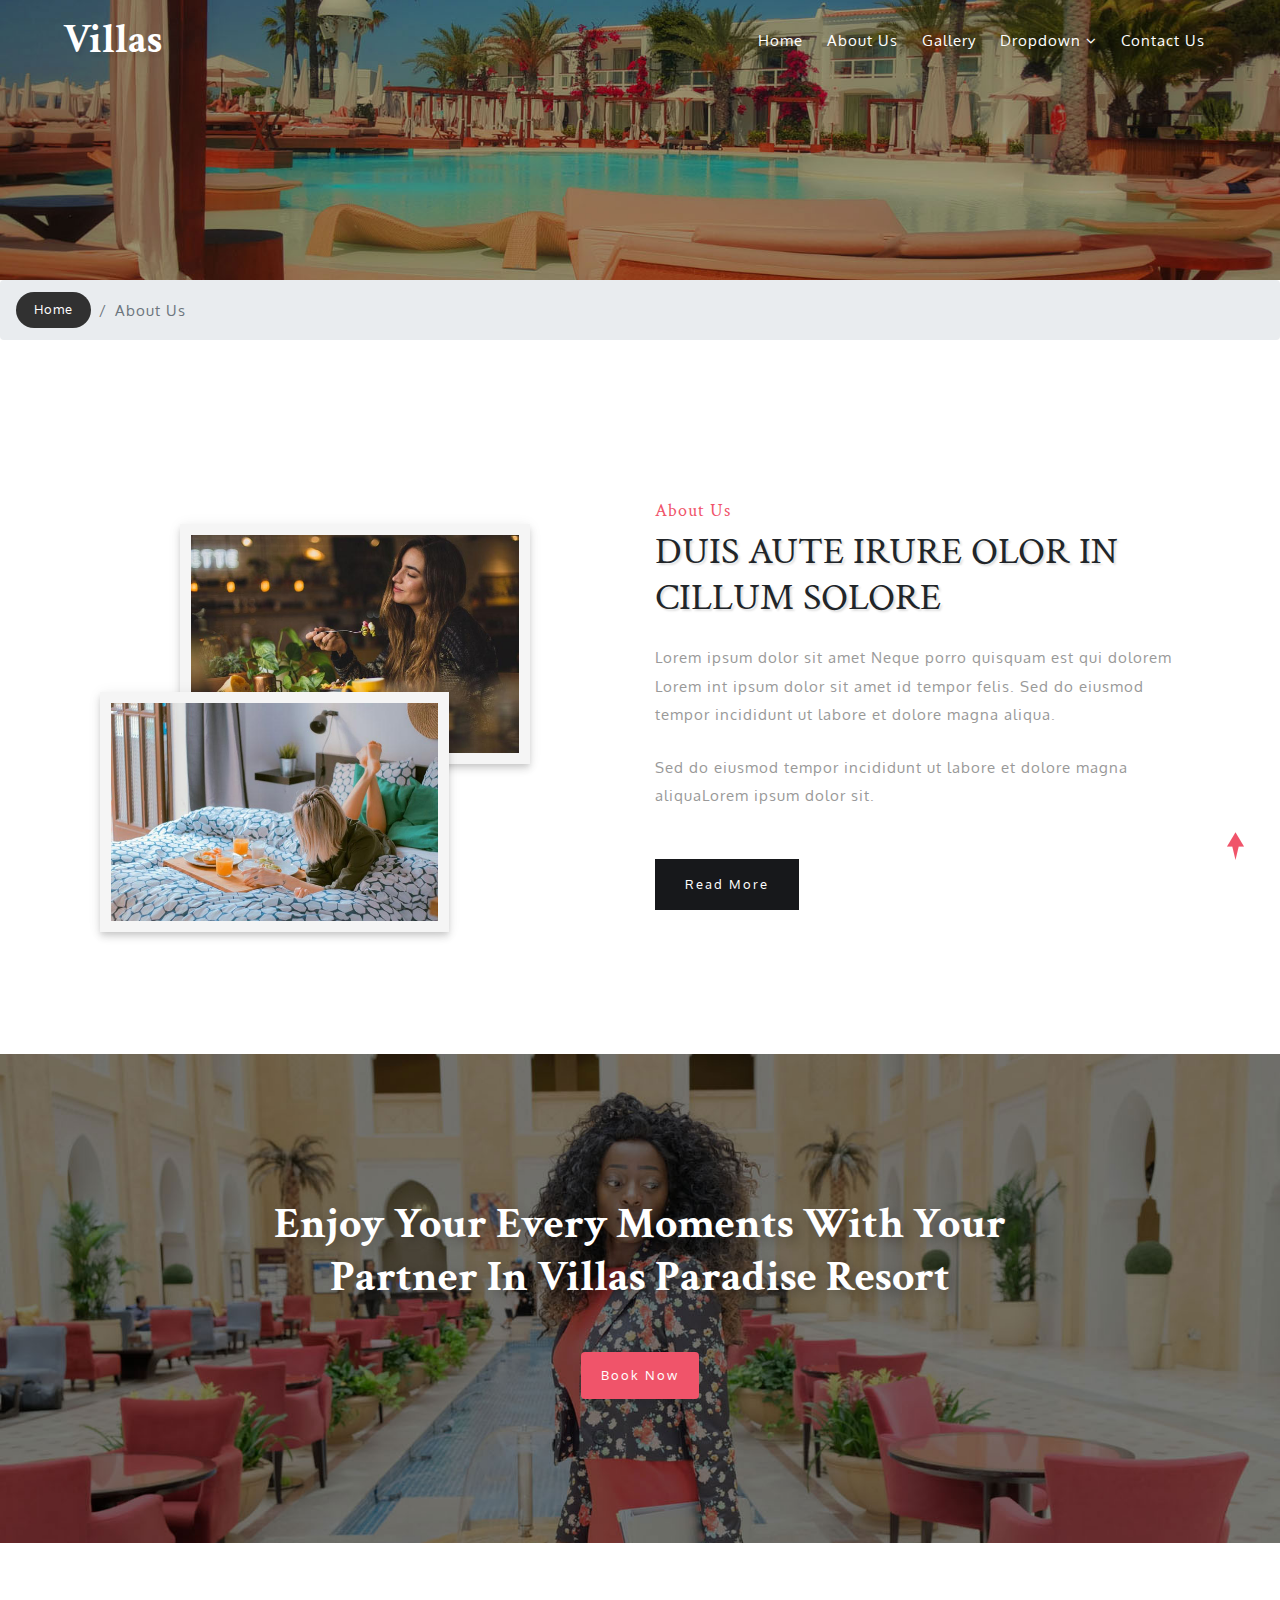
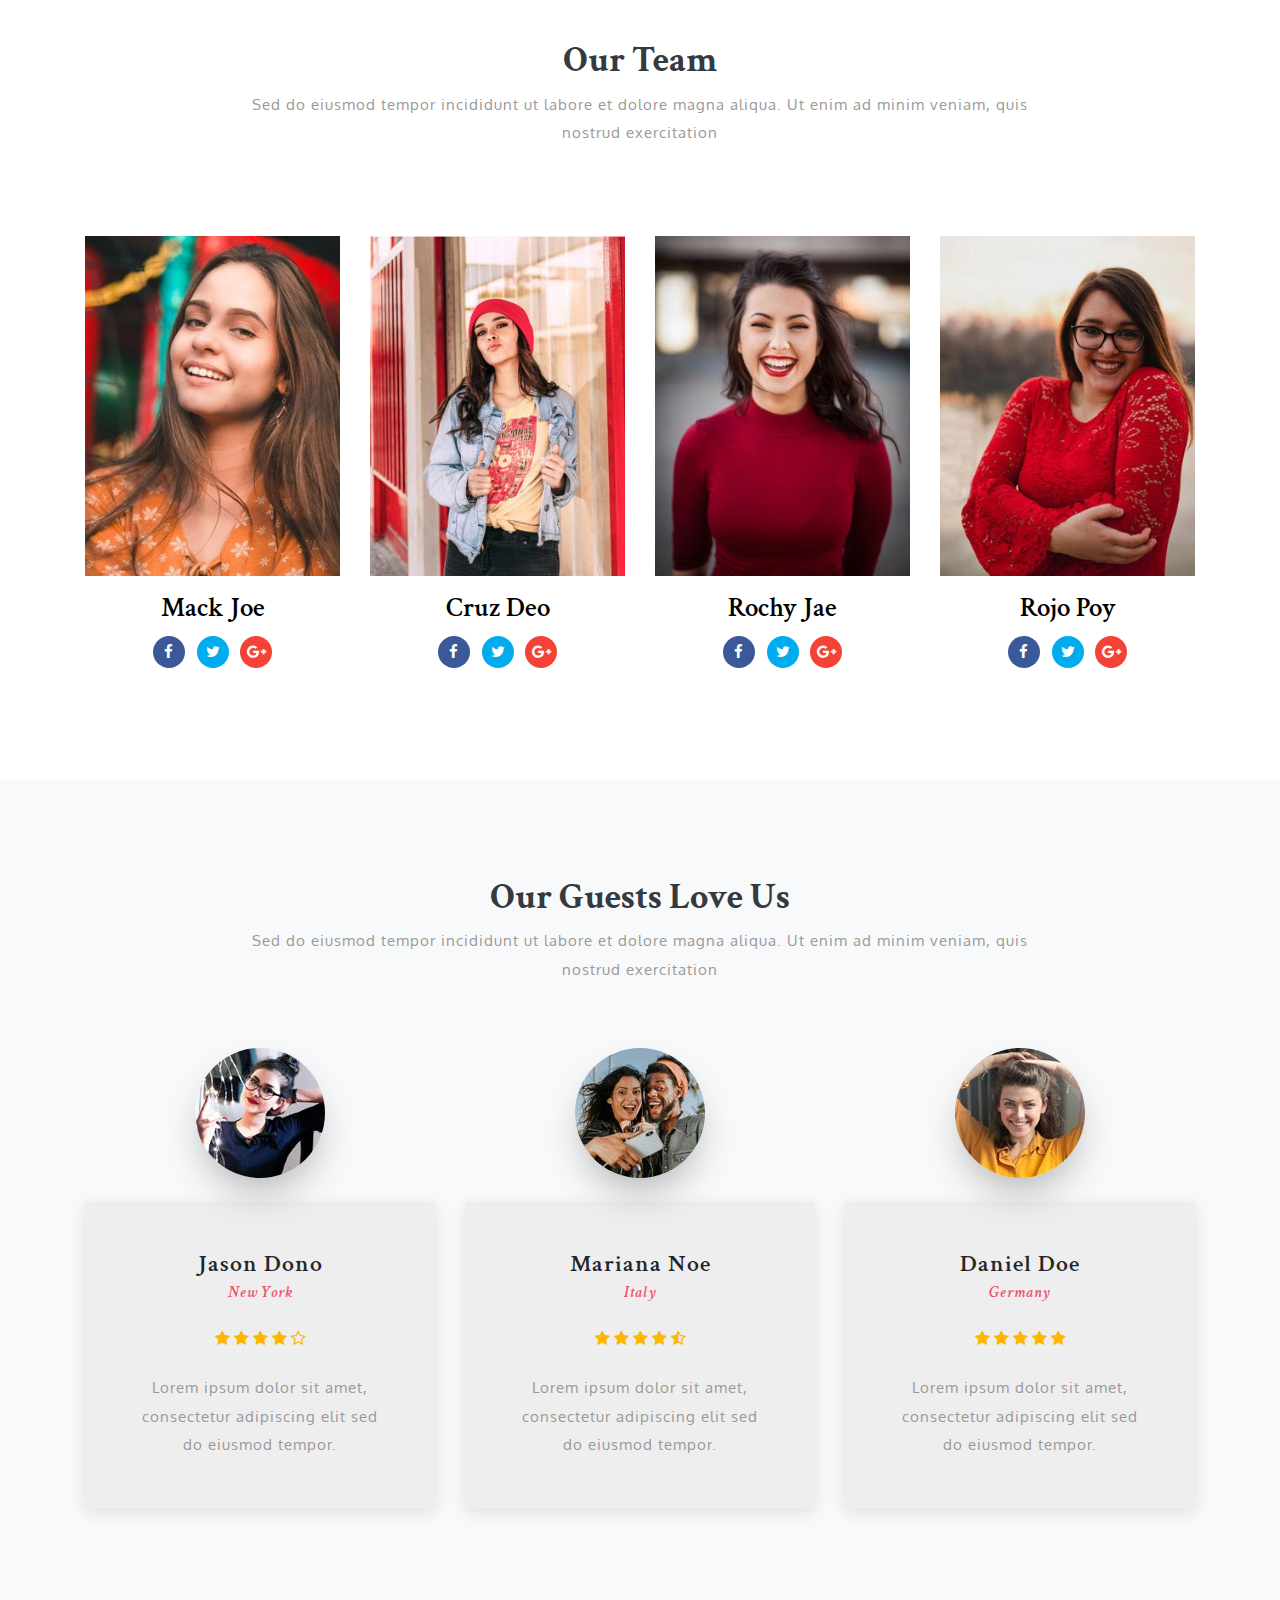
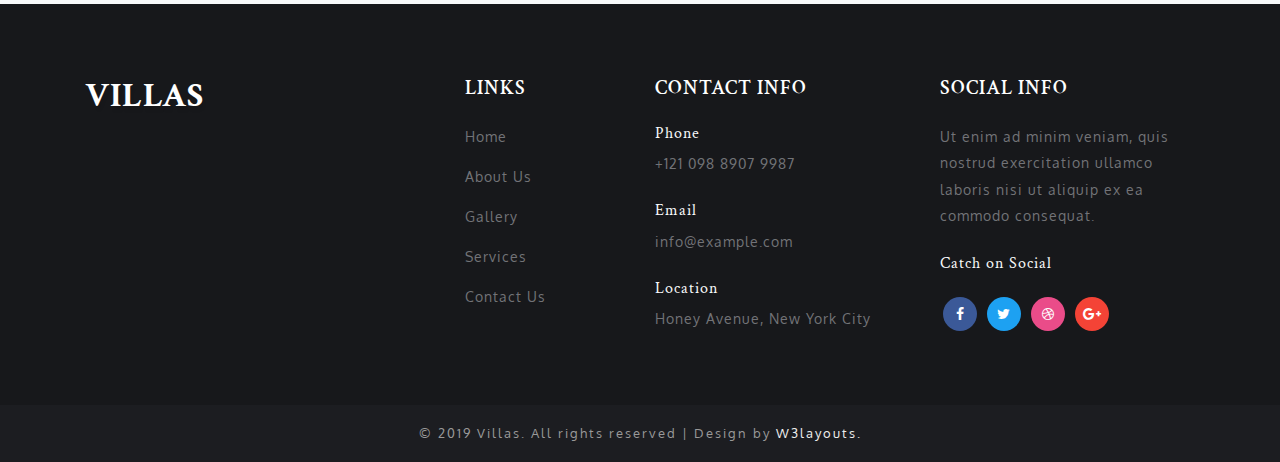
==== about.html @ 79b711db "finalproject" ====
<!DOCTYPE html>
<html lang="zxx">

<head>
	<title>Villas Hotel Category Flat Bootstrap Responsive Website Template | About Us :: W3layouts</title>
	<!-- Meta tag Keywords -->
	<meta name="viewport" content="width=device-width, initial-scale=1">
	<meta charset="UTF-8" />
	<meta name="keywords" content="Villas Responsive web template, Bootstrap Web Templates, Flat Web Templates, Android Compatible web template, Smartphone Compatible web template, free webdesigns for Nokia, Samsung, LG, SonyEricsson, Motorola web design" />
	<script>
		addEventListener("load", function () {
			setTimeout(hideURLbar, 0);
		}, false);

		function hideURLbar() {
			window.scrollTo(0, 1);
		}
	</script>
	<!-- //Meta tag Keywords -->

	<!-- Custom-Files -->
	<link rel="stylesheet" href="css/bootstrap.css">
	<!-- Bootstrap-Core-CSS -->
	<link rel="stylesheet" href="css/style.css" type="text/css" media="all" />
	<!-- Style-CSS -->
	<link href="css/font-awesome.min.css" rel="stylesheet">
	<!-- Font-Awesome-Icons-CSS -->
	<!-- //Custom-Files -->

	<!-- Web-Fonts -->
	<link href="//fonts.googleapis.com/css?family=Crimson+Text:400,400i,600,600i,700,700i" rel="stylesheet">
	<link href="//fonts.googleapis.com/css?family=Oxygen:300,400,700&amp;subset=latin-ext" rel="stylesheet">
	<!-- //Web-Fonts -->
</head>

<body>
	<!-- main banner -->
	<div class="main-top" id="home">
		<!-- header -->
		<header>
			<div class="container-fluid">
				<div class="header d-md-flex justify-content-between align-items-center py-3 px-xl-5 px-lg-3 px-2">
					<!-- logo -->
					<div id="logo">
						<h1><a href="index.html">Villas</a></h1>
					</div>
					<!-- //logo -->
					<!-- nav -->
					<div class="nav_w3ls">
						<nav>
							<label for="drop" class="toggle">Menu</label>
							<input type="checkbox" id="drop" />
							<ul class="menu">
								<li><a href="index.html" class="active">Home</a></li>
								<li><a href="about.html">About Us</a></li>
								<li><a href="gallery.html">Gallery</a></li>
								<li>
									<!-- First Tier Drop Down -->
									<label for="drop-2" class="toggle toogle-2">Dropdown <span class="fa fa-angle-down" aria-hidden="true"></span>
									</label>
									<a href="#">Dropdown <span class="fa fa-angle-down" aria-hidden="true"></span></a>
									<input type="checkbox" id="drop-2" />
									<ul>
										<li><a href="index.html" class="drop-text">Services</a></li>
										<li><a href="index.html" class="drop-text">Blog</a></li>
										<li><a href="single.html" class="drop-text">Blog Details</a></li>
										<li><a href="index.html" class="drop-text">What We do</a></li>
										<li><a href="index.html" class="drop-text">Pricing</a></li>
										<li><a href="#testi" class="drop-text">Testimonials</a></li>
										<li><a href="book.html" class="drop-text">Booking Form</a></li>
									</ul>
								</li>
								<li><a href="contact.html">Contact Us</a></li>
							</ul>
						</nav>
					</div>
					<!-- //nav -->
				</div>
			</div>
		</header>
		<!-- //header -->

		<!-- banner -->
		<div class="banner_w3lspvt-2">

		</div>
		<!-- //banner -->
	</div>
	<!-- //main banner -->

	<!-- page details -->
	<div class="breadcrumb-mobamu">
		<ol class="breadcrumb">
			<li class="breadcrumb-item">
				<a href="index.html">Home</a>
			</li>
			<li class="breadcrumb-item active" aria-current="page">About Us</li>
		</ol>
	</div>
	<!-- //page details -->

	<!-- about -->
	<section class="about py-5" id="about">
		<div class="container py-xl-5 py-lg-3">
			<div class="row py-md-5">
				<div class="col-lg-4 about-left-w3pvt offset-lg-1 mt-lg-4">
					<div class="main-img">
						<img src="images/blog1.jpg" alt="" class="img-fluid pos-aboimg">
						<img src="images/blog2.jpg" alt="" class="img-fluid pos-aboimg2">
					</div>
				</div>
				<div class="col-xl-6 col-lg-7 about-right offset-xl-1">
					<h4 class="sub-tittle-w3layouts let">About Us</h4>
					<h3 class="tittle-w3layouts text-uppercase pr-lg-5 mt-2">Duis aute irure olor in cillum solore</h3>
					<p class="mt-4 mb-4">Lorem ipsum dolor sit amet Neque porro quisquam est qui dolorem Lorem int ipsum dolor sit
						amet id tempor felis. Sed do eiusmod tempor incididunt ut labore et dolore magna aliqua.</p>
					<p>Sed do eiusmod tempor incididunt ut labore et dolore magna aliquaLorem ipsum dolor sit.</p>
					<a href="about.html" class="btn button-style-2 mt-sm-5 mt-4">Read More</a>
				</div>
			</div>
		</div>
	</section>
	<!-- //about -->

	<!-- middle -->
	<div class="middle py-5">
		<div class="container py-xl-5 py-lg-3">
			<div class="welcome-left text-center py-md-5 py-3">
				<h3>Enjoy Your Every Moments With Your Partner In Villas Paradise Resort</h3>
				<a href="book.html" class="btn button-style button-style mt-sm-5 mt-4">Book Now</a>
			</div>
		</div>
	</div>
	<!-- //middle -->

	<!-- team -->
	<div class="team text-center py-5" id="team">
		<div class="container py-xl-5 py-lg-3">
			<h3 class="tittle text-center text-bl font-weight-bold">Our Team</h3>
			<p class="sub-tittle text-center mt-2 mb-sm-5 mb-4 pb-xl-3">Sed do eiusmod tempor incididunt ut labore et dolore
				magna aliqua. Ut enim ad minim veniam, quis nostrud exercitation</p>
			<div class="row team-bottom pt-4">
				<div class="col-lg-3 col-sm-6 team-grid">
					<img src="images/t1.jpg" class="img-fluid" alt="">
					<div class="caption">
						<div class="team-text">
							<h4>Mack Joe</h4>
						</div>
						<ul>
							<li class="f1">
								<a href="#">
									<span class="fa fa-facebook"></span>
								</a>
							</li>
							<li class="f2">
								<a href="#">
									<span class="fa fa-twitter"></span>
								</a>
							</li>
							<li class="f3">
								<a href="#">
									<span class="fa fa-google-plus"></span>
								</a>
							</li>
						</ul>
					</div>
				</div>
				<div class="col-lg-3 col-sm-6 team-grid mt-sm-0 mt-5">
					<img src="images/t3.jpg" class="img-fluid" alt="">
					<div class="caption">
						<div class="team-text">
							<h4>Cruz Deo</h4>
						</div>
						<ul>
							<li class="f1">
								<a href="#">
									<span class="fa fa-facebook"></span>
								</a>
							</li>
							<li class="f2">
								<a href="#">
									<span class="fa fa-twitter"></span>
								</a>
							</li>
							<li class="f3">
								<a href="#">
									<span class="fa fa-google-plus"></span>
								</a>
							</li>
						</ul>
					</div>
				</div>
				<div class="col-lg-3 col-sm-6 team-grid mt-lg-0 mt-5">
					<img src="images/t2.jpg" class="img-fluid" alt="">
					<div class="caption">
						<div class="team-text">
							<h4>Rochy Jae</h4>
						</div>
						<ul>
							<li class="f1">
								<a href="#">
									<span class="fa fa-facebook"></span>
								</a>
							</li>
							<li class="f2">
								<a href="#">
									<span class="fa fa-twitter"></span>
								</a>
							</li>
							<li class="f3">
								<a href="#">
									<span class="fa fa-google-plus"></span>
								</a>
							</li>
						</ul>
					</div>
				</div>
				<div class="col-lg-3 col-sm-6 team-grid  mt-lg-0 mt-5">
					<img src="images/t4.jpg" class="img-fluid" alt="">
					<div class="caption">
						<div class="team-text">
							<h4>Rojo Poy</h4>
						</div>
						<ul>
							<li class="f1">
								<a href="#">
									<span class="fa fa-facebook"></span>
								</a>
							</li>
							<li class="f2">
								<a href="#">
									<span class="fa fa-twitter"></span>
								</a>
							</li>
							<li class="f3">
								<a href="#">
									<span class="fa fa-google-plus"></span>
								</a>
							</li>
						</ul>
					</div>
				</div>
			</div>
		</div>
	</div>
	<!-- //team -->

	<!-- testimonials -->
	<section class="team-main-sec bg-li py-5" id="testi">
		<div class="container py-xl-5 py-lg-3">
			<h3 class="tittle text-center text-bl font-weight-bold">Our Guests Love Us</h3>
			<p class="sub-tittle text-center mt-2 mb-sm-5 mb-4 pb-xl-3">Sed do eiusmod tempor incididunt ut labore et dolore
				magna aliqua. Ut enim ad minim veniam, quis nostrud exercitation</p>
			<div class="row text-center">
				<div class="col-lg-4 col-md-6 team-gd-info">
					<div class="team-gd">
						<div class="team-img mb-4">
							<img src="images/te1.jpg" class="img-fluid" alt="user-image">
						</div>
						<div class="team-info">
							<h3>Jason Dono <span class="sub-tittle-team">New York</span> </h3>
							<ul class="list-unstyled my-md-4 my-3">
								<li><span class="fa fa-star"></span></li>
								<li><span class="fa fa-star"></span></li>
								<li><span class="fa fa-star"></span></li>
								<li><span class="fa fa-star"></span></li>
								<li><span class="fa fa-star-o"></span></li>
							</ul>
							<p>Lorem ipsum dolor sit amet, consectetur adipiscing elit sed do eiusmod tempor.</p>
						</div>
					</div>
				</div>
				<div class="col-lg-4 col-md-6 team-gd-info mt-md-0 mt-5">
					<div class="team-gd">
						<div class="team-img mb-4">
							<img src="images/te2.jpg" class="img-fluid" alt="user-image">
						</div>
						<div class="team-info">
							<h3>Mariana Noe <span class="sub-tittle-team">Italy</span></h3>
							<ul class="list-unstyled my-md-4 my-3">
								<li><span class="fa fa-star"></span></li>
								<li><span class="fa fa-star"></span></li>
								<li><span class="fa fa-star"></span></li>
								<li><span class="fa fa-star"></span></li>
								<li><span class="fa fa-star-half-o"></span></li>
							</ul>
							<p>Lorem ipsum dolor sit amet, consectetur adipiscing elit sed do eiusmod tempor.</p>
						</div>
					</div>
				</div>
				<div class="col-lg-4 col-md-6 mx-lg-0 mx-md-auto team-gd-info mt-lg-0 mt-5">
					<div class="team-gd">
						<div class="team-img mb-4">
							<img src="images/te3.jpg" class="img-fluid" alt="user-image">
						</div>
						<div class="team-info">
							<h3>Daniel Doe <span class="sub-tittle-team">Germany</span></h3>
							<ul class="list-unstyled my-md-4 my-3">
								<li><span class="fa fa-star"></span></li>
								<li><span class="fa fa-star"></span></li>
								<li><span class="fa fa-star"></span></li>
								<li><span class="fa fa-star"></span></li>
								<li><span class="fa fa-star"></span></li>
							</ul>
							<p>Lorem ipsum dolor sit amet, consectetur adipiscing elit sed do eiusmod tempor.</p>
						</div>
					</div>
				</div>
			</div>
		</div>
	</section>
	<!-- //testimonials -->

	<!-- footer -->
	<footer class="py-5">
		<div class="container pt-xl-4">
			<div class="row footer-top">
				<div class="col-lg-4 col-md-6 footer-grid_section_1its">
					<h2 class="logo-2 mb-lg-4 mb-3">
						<a href="index.html" class="text-uppercase text-wh">Villas</a>
					</h2>
					<!-- Map -->
					<div class="map-fo">
						<iframe src="https://www.google.com/maps/embed?pb=!1m18!1m12!1m3!1d3048.5130900428026!2d44.506621715459396!3d40.17539347939393!2m3!1f0!2f0!3f0!3m2!1i1024!2i768!4f13.1!3m3!1m2!1s0x406abcf86e940951%3A0x87a1923d7df42367!2sBest+Western+Congress+Hotel!5e0!3m2!1sen!2sin!4v1509605601510"></iframe>
					</div>
					<!-- //Map -->
				</div>
				<div class="col-lg-2 col-md-6 footer-grid_section_1its mt-md-0 mt-4">
					<h3 class="footer-title text-uppercase text-wh mb-lg-4 mb-3">Links</h3>
					<ul class="list-unstyled">
						<li class="mb-3">
							<a href="index.html">Home</a>
						</li>
						<li class="mb-3">
							<a href="about.html">About Us</a>
						</li>
						<li class="mb-3">
							<a href="gallery.html">Gallery</a>
						</li>
						<li class="mb-3">
							<a href="index.html">Services</a>
						</li>
						<li class="mb-3">
							<a href="contact.html">Contact Us</a>
						</li>
					</ul>
				</div>
				<div class="col-lg-3 col-md-6 footer-grid_section_1its mt-lg-0 mt-4">
					<h3 class="footer-title text-uppercase text-wh mb-lg-4 mb-3">Contact Info</h3>
					<div class="contact-info">
						<div class="footer-style-w3ls mb-4">
							<h4 class="text-li mb-2">Phone</h4>
							<p>+121 098 8907 9987</p>
						</div>
						<div class="footer-style-w3ls mb-4">
							<h4 class="text-li mb-2">Email </h4>
							<p><a href="mailto:info@example.com">info@example.com</a></p>
						</div>
						<div class="footer-style-w3ls mb-4">
							<h4 class="text-li mb-2">Location</h4>
							<p>Honey Avenue, New York City</p>
						</div>
					</div>
				</div>
				<div class="col-lg-3 col-md-6 footer-grid_section_1its mt-lg-0 mt-4">
					<!-- social icons -->
					<div class="mobamuinfo_social_icons">
						<h3 class="footer-title text-uppercase text-wh mb-lg-4 mb-3">Social Info</h3>
						<p>Ut enim ad minim veniam, quis nostrud exercitation ullamco laboris nisi ut aliquip ex ea commodo consequat.</p>
						<h4 class="sub-con-fo text-li my-4">Catch on Social</h4>
						<ul class="mobamuits_social_list list-unstyled">
							<li class="w3_mobamu_facebook">
								<a href="#">
									<span class="fa fa-facebook-f"></span>
								</a>
							</li>
							<li class="w3_mobamu_twitter">
								<a href="#">
									<span class="fa fa-twitter"></span>
								</a>
							</li>
							<li class="w3_mobamu_dribble">
								<a href="#">
									<span class="fa fa-dribbble"></span>
								</a>
							</li>
							<li class="w3_mobamu_google">
								<a href="#">
									<span class="fa fa-google-plus"></span>
								</a>
							</li>
						</ul>
					</div>
					<!-- social icons -->
				</div>
			</div>
		</div>
	</footer>
	<!-- //footer -->
	<!-- copyright -->
	<div class="cpy-right text-center py-3">
		<p>© 2019 Villas. All rights reserved | Design by
			<a href="http://w3layouts.com"> W3layouts.</a>
		</p>
	</div>
	<!-- //copyright -->

	<!-- move top icon -->
	<a href="#home" class="move-top text-center"></a>
	<!-- //move top icon -->

</body>

</html>
---- css/style.css ----
body {
    padding: 0;
    margin: 0;
    background: #FFF;
    font-family: 'Oxygen', sans-serif;
}

body button,
.btn,
body a {
    transition: 0.5s all;
    -webkit-transition: 0.5s all;
    -moz-transition: 0.5s all;
    -o-transition: 0.5s all;
    -ms-transition: 0.5s all;
}

.btn:hover,
body button:hover {
    opacity: .8;
    transition: 0.5s all;
    -webkit-transition: 0.5s all;
    -moz-transition: 0.5s all;
    -o-transition: 0.5s all;
    -ms-transition: 0.5s all;
}

body a:hover {
    text-decoration: none;
    transition: 0.5s all;
    -webkit-transition: 0.5s all;
    -moz-transition: 0.5s all;
    -o-transition: 0.5s all;
    -ms-transition: 0.5s all;
}

html {
    scroll-behavior: smooth;
}

h1,
h2,
h3,
h4,
h5,
h6 {
    margin: 0;
    padding: 0;
    font-family: 'Crimson Text', serif;
}

p {
    margin: 0;
    padding: 0;
    font-size: 15px;
    letter-spacing: 1px;
    line-height: 1.9;
    color: #999;
    font-family: 'Oxygen', sans-serif;
}

ul,
ol {
    margin: 0;
    padding: 0;
}

/* //Reset Code */

/* colors code */
.text-bl {
    color: #343a40;
}

.text-wh {
    color: #fff;
}

.text-li {
    color: #f8f9fa;
}

.bg-li {
    background: #f8f9fa;
}

.bg-wh {
    background: #fff;
}

.let {
    letter-spacing: 1px;
}

.tme-clr {
    color: #6c3cff;
}

/* //colors code */

/* bottom-to-top */
a.move-top {
    width: 34px;
    height: 34px;
    background: url(../images/move-top.png) no-repeat;
    display: inline-block;
    position: fixed;
    bottom: 4%;
    right: 2%;
    z-index: 0;
}

/* //bottom-to-top */

/* header */
.main-top {
    position: relative;
}

header {
    position: absolute;
    width: 100%;
    z-index: 9;
}

/* navigation */
/* CSS Document */
.toggle-2,
.toggle,
[id^=drop] {
    display: none;
}

/* Giving a background-color to the nav container. */
nav {
    margin: 0;
    padding: 0;
}

#logo a {
    float: left;
    display: initial;
    font-weight: 700;
    font-size: 40px;
    color: #fff;
    text-shadow: 2px 5px 3px rgba(0, 0, 0, 0.06);
    padding: 0;
}


/* Since we'll have the "ul li" "float:left"
 * we need to add a clear after the container. */

nav:after {
    content: "";
    display: table;
    clear: both;
}

/* Removing padding, margin and "list-style" from the "ul",
 * and adding "position:reltive" */
nav ul {
    float: right;
    padding: 0;
    margin: 0;
    list-style: none;
    position: relative;
}

/* Positioning the navigation items inline */
nav ul li {
    margin: 0px;
    display: inline-block;
    float: left;
}

/* Styling the links */
nav a {
    color: #fff;
    font-size: 15px;
    -webkit-border-radius: 4px;
    -o-border-radius: 4px;
    -ms-border-radius: 4px;
    -moz-border-radius: 4px;
    border-radius: 4px;
    letter-spacing: 1px;
    display: inline-block;
    margin: 0 12px;
    transition: 0.5s all;
    -webkit-transition: 0.5s all;
    -moz-transition: 0.5s all;
    -o-transition: 0.5s all;
    -ms-transition: 0.5s all;
}

nav a:hover {
    color: #fff;
    opacity: .8;
}

nav ul li ul li a:hover {
    color: #000;
    background: #f8f9fa;
    transition: 0.5s all;
    -webkit-transition: 0.5s all;
    -moz-transition: 0.5s all;
    -o-transition: 0.5s all;
    -ms-transition: 0.5s all;
}

/* Background color change on Hover */

/* .menu li a.active,
.menu li a:hover {
    color: #333;
    background: #fff;
    transition: 0.5s all;
    -webkit-transition: 0.5s all;
    -moz-transition: 0.5s all;
    -o-transition: 0.5s all;
    -ms-transition: 0.5s all;
} */

/* Hide Dropdowns by Default
 * and giving it a position of absolute */
nav ul ul {
    display: none;
    position: absolute;
    top: 25px;
    background: #333;
    padding: 10px;
    -webkit-border-radius: 4px;
    -o-border-radius: 4px;
    -ms-border-radius: 4px;
    -moz-border-radius: 4px;
    border-radius: 4px;
    z-index: 9;
    /* has to be the same number as the "line-height" of "nav a" */
}

/* Display Dropdowns on Hover */
nav ul li:hover>ul {
    display: inherit;
}

/* Fisrt Tier Dropdown */
nav ul ul li {
    width: 170px;
    float: none;
    display: list-item;
    position: relative;
    -webkit-border-radius: 4px;
    -o-border-radius: 4px;
    -ms-border-radius: 4px;
    -moz-border-radius: 4px;
    border-radius: 4px;
    transition: 0.5s all;
    -webkit-transition: 0.5s all;
    -moz-transition: 0.5s all;
    -o-transition: 0.5s all;
    -ms-transition: 0.5s all;
}

nav ul ul li:nth-child(4) {
    margin-bottom: 5px;
}

nav ul ul li a {
    color: #fff;
    padding: 4px 10px;
    display: block;
    font-size: 14px;
    margin: 0;
    margin-bottom: 10px;
}

/* Second, Third and more Tiers	
 * We move the 2nd and 3rd etc tier dropdowns to the left
 * by the amount of the width of the first tier.
*/
nav ul ul ul li {
    position: relative;
    top: -60px;
    /* has to be the same number as the "width" of "nav ul ul li" */
    left: 170px;
}


/* Change ' +' in order to change the Dropdown symbol */
li>a:only-child:after {
    content: '';
}

a.reqe-button {
    border: 2px solid rgba(255, 255, 255, 0.35);
    -webkit-border-radius: 4px;
    -o-border-radius: 4px;
    -ms-border-radius: 4px;
    -moz-border-radius: 4px;
    border-radius: 4px;
}

/* Media Queries
--------------------------------------------- */
@media(max-width: 991px) {
    nav a {
        font-size: 14px;
    }

    #logo a {
        font-size: 38px;
    }
}

@media(max-width: 768px) {
    #logo a {
        font-size: 36px;
    }
}

@media all and (max-width : 736px) {

    #logo {
        display: block;
        padding: 0;
        width: 100%;
        text-align: center;
        float: none;
    }

    nav {
        margin: 0;
    }

    /* Hide the navigation menu by default */
    /* Also hide the  */
    .toggle+a,
    .menu {
        display: none;
    }

    /* Stylinf the toggle lable */
    .toggle {
        display: block;
        padding: 8px 14px;
        font-size: 15px;
        text-decoration: none;
        border: none;
        float: right;
        background-color: #fff;
        color: #000;
        -webkit-border-radius: 4px;
        -o-border-radius: 4px;
        -ms-border-radius: 4px;
        -moz-border-radius: 4px;
        border-radius: 4px;
        letter-spacing: 1px;
        cursor: pointer;
        transition: 0.5s all;
        -webkit-transition: 0.5s all;
        -moz-transition: 0.5s all;
        -o-transition: 0.5s all;
        -ms-transition: 0.5s all;
    }

    .menu .toggle {
        float: none;
        text-align: center;
        margin: auto;
        max-width: 106px;
        padding: 5px;
        font-weight: normal;
        font-size: 14px;
        letter-spacing: 1px;
    }

    .toggle:hover {
        color: #f0546a;
        transition: 0.5s all;
        -webkit-transition: 0.5s all;
        -moz-transition: 0.5s all;
        -o-transition: 0.5s all;
        -ms-transition: 0.5s all;
    }

    /* Display Dropdown when clicked on Parent Lable */
    [id^=drop]:checked+ul {
        display: block;
        background: #fff;
        padding: 15px 0;
        text-align: center;
        width: 100%;
    }

    /* Change menu item's width to 100% */
    nav ul li {
        display: block;
        width: 100%;
        padding: 5px 0;
    }

    nav ul ul .toggle,
    nav ul ul a {
        padding: 0 40px;
    }

    nav ul ul ul a {
        padding: 0 80px;
    }

    nav a:hover,
    nav ul ul ul a {
        background-color: transparent;
    }

    nav ul li ul li .toggle,
    nav ul ul a,
    nav ul ul ul a {
        padding: 14px 20px;
        color: #FFF;
        font-size: 17px;
    }

    /* 
    nav ul li ul li .toggle,
    nav ul ul a {
        background-color: #212121;
    } */

    /* Hide Dropdowns by Default */
    nav ul ul {
        float: none;
        position: static;
        color: #fff;
        /* has to be the same number as the "line-height" of "nav a" */
    }

    /* Hide menus on hover */
    nav ul ul li:hover>ul,
    nav ul li:hover>ul {
        display: none;
    }

    /* Fisrt Tier Dropdown */
    nav ul ul li {
        display: block;
        width: 100%;
        padding: 0;
    }

    nav ul ul ul li {
        position: static;
        /* has to be the same number as the "width" of "nav ul ul li" */

    }

    nav a {
        color: #000;
        font-size: 15px;
        padding: 0;
        margin: 0;
    }

    nav ul ul li a {
        color: #000;
    }

    nav ul ul li a {
        font-size: 15px;
    }

    .menu li a.active,
    .menu li a:hover {
        color: #f0546a;
        background: transparent;
    }
}

@media all and (max-width : 440px) {
    .toggle {
        padding: 7px 12px;
        font-size: 14px;
    }

    #logo a {
        font-size: 32px;
    }
}

@media all and (max-width : 375px) {

    nav a,
    .menu .toggle {
        font-size: 13px;
    }
}

/*-- dropdown --*/
#demo {
    margin: 10px 0 0px 0;
    font-family: 'Lato', sans-serif;
}

#demo .wrapper {
    display: inline-block;
    position: relative;
}

#demo .parent {
    height: 100%;
    width: 100%;
    display: block;
    cursor: pointer;
    line-height: 30px;
    height: 30px;
    color: #fff;
    z-index: 2;
    position: relative;
    -webkit-transition: border-radius .1s linear, background .1s linear, z-index 0s linear;
    -webkit-transition-delay: .8s;
    text-align: center;
    font-family: 'Lato', sans-serif;
    color: #fff;
    text-transform: capitalize;
    font-weight: 500;
    font-size: 15px;
    letter-spacing: 1px;
    padding-left: 0;
    padding-right: 0;
}

#demo .parent:hover,
#demo .content:hover~.parent {
    -webkit-transition-delay: 0s, 0s, 0s;
}

#demo .content:hover~.parent {
    border-bottom-left-radius: 0;
    border-bottom-right-radius: 0;
    z-index: 0;
}

#demo .content {
    position: absolute;
    top: 0;
    display: block;
    z-index: 1;
    height: 0;
    width: 150px;
    padding-top: 30px;
    -webkit-transition: height .5s ease;
    -webkit-transition-delay: .4s;
}

#demo .wrapper:active .content {
    height: 150px;
    z-index: 3;
    -webkit-transition-delay: 0s;
}

#demo .content:hover {
    height: 150px;
    z-index: 3;
    -webkit-transition-delay: 0s;
}


#demo .content ul {
    background: #fff;
    margin: 0;
    padding: 0;
    overflow: hidden;
    height: 100%;
    border-bottom-left-radius: 5px;
    border-bottom-right-radius: 5px;
}

#demo .content ul a {
    text-decoration: none;
    padding: 0;
}

#demo .content li:hover {
    background: #f8f9fa;
}

#demo .content li {
    list-style: none;
    text-align: left;
    color: #999;
    font-size: 16px;
    line-height: 30px;
    height: 40px;
    line-height: 40px;
    padding-left: 10px;
    border-top: 1px solid #eee;
}

#demo .content li:last-of-type {
    border-bottom-left-radius: 5px;
    border-bottom-right-radius: 5px;
}

/* //dropdown */
/* //navigation */
/* //header */

/* banner */
.banner_w3lspvt {
    position: relative;
    z-index: 1;
}

.csslider>ul>li {
    min-height: 800px;
}

.csslider>ul>li:first-child {
    background: url(../images/1.jpg) no-repeat center;
    background-size: cover;
    -webkit-background-size: cover;
    -o-background-size: cover;
    -moz-background-size: cover;
    -ms-background-size: cover;
}

.csslider>ul>li:nth-child(2) {
    background: url(../images/2.jpg) no-repeat center;
    background-size: cover;
    -webkit-background-size: cover;
    -o-background-size: cover;
    -moz-background-size: cover;
    -ms-background-size: cover;
}

.csslider>ul>li:nth-child(3) {
    background: url(../images/3.jpg) no-repeat center;
    background-size: cover;
    -webkit-background-size: cover;
    -o-background-size: cover;
    -moz-background-size: cover;
    -ms-background-size: cover;
}

.csslider>ul>li:last-child {
    background: url(../images/4.jpg) no-repeat center;
    background-size: cover;
    -webkit-background-size: cover;
    -o-background-size: cover;
    -moz-background-size: cover;
    -ms-background-size: cover;
}

.w3ls_banner_txt {
    margin-top: 13.5em;
    max-width: 400px;
}

.w3ls_banner_txt p {
    color: #eee;
    font-size: 15px;
    letter-spacing: 4px;
    margin-bottom: 10px;
}

h3.w3ls_pvt-title {
    font-size: 70px;
    text-shadow: 6px 6px 5px rgba(0, 0, 0, 0.59);
    font-weight: bold;
    letter-spacing: 2px;
}

.w3ls_banner_txt h5 {
    font-weight: 400;
    color: #000;
    font-size: 22px;
    text-transform: uppercase;
    letter-spacing: 1px;
    margin-bottom: 10px;
}

.button-style {
    padding: 14px 20px;
    border: none;
    color: #fff;
    font-size: 13px;
    letter-spacing: 2px;
    background: #f0546a;
    -webkit-border-radius: 4px;
    -o-border-radius: 4px;
    -ms-border-radius: 4px;
    -moz-border-radius: 4px;
    border-radius: 4px;
}

.button-style:hover {
    color: #fff;
}

/* banner responsive */
@media(max-width: 1440px) {
    .csslider>ul>li {
        min-height: 740px;
    }

    .w3ls_banner_txt {
        margin-top: 13em;
    }

    h3.w3ls_pvt-title {
        font-size: 66px;
    }
}

@media(max-width: 1080px) {
    .csslider>ul>li {
        min-height: 630px;
    }

    h3.w3ls_pvt-title {
        font-size: 56px;
    }

    .w3ls_banner_txt {
        margin-top: 11em;
    }

    .w3ls_banner_txt p {
        font-size: 14px;
    }
}

@media(max-width: 1050px) {
    .w3ls_banner_txt {
        margin-left: 1em;
    }

    h3.w3ls_pvt-title {
        font-size: 52px;
    }
}

@media(max-width: 991px) {
    h3.w3ls_pvt-title {
        font-size: 45px;
    }

    .w3ls_banner_txt p {
        font-size: 13px;
        letter-spacing: 3px;
    }

    .csslider>ul>li {
        min-height: 600px;
    }

    .w3ls_banner_txt {
        margin-top: 12em;
    }
}

@media(max-width: 768px) {
    .w3ls_banner_txt {
        margin-top: 11em;
        margin-left: 2em;
    }

    h3.w3ls_pvt-title {
        font-size: 42px;
    }

    .button-style {
        font-size: 12px;
    }

    .csslider>ul>li {
        min-height: 570px;
    }
}

@media(max-width: 667px) {
    h3.w3ls_pvt-title {
        font-size: 40px;
    }

    .button-style {
        padding: 13px 20px;
    }

    .csslider>ul>li {
        min-height: 550px;
    }
}

@media(max-width: 600px) {
    .csslider>ul>li {
        min-height: 510px;
    }

    .w3ls_banner_txt {
        margin-top: 10em;
    }

    h3.w3ls_pvt-title {
        font-size: 36px;
    }
}

@media(max-width: 568px) {
    .csslider>ul>li {
        min-height: 470px;
    }

    .w3ls_banner_txt p {
        font-size: 12px;
    }

    .button-style {
        font-size: 11px;
    }
}

@media(max-width: 480px) {
    h3.w3ls_pvt-title {
        font-size: 33px;
    }

    .w3ls_banner_txt p {
        font-size: 11px;
    }

    .csslider>ul>li {
        min-height: 450px;
    }
}

@media(max-width: 440px) {
    .csslider>ul>li {
        min-height: 430px;
    }

    .w3ls_banner_txt {
        margin-top: 9em;
    }

    h3.w3ls_pvt-title {
        font-size: 31px;
    }
}

@media(max-width: 384px) {
    h3.w3ls_pvt-title {
        font-size: 28px;
    }
}

@media(max-width: 320px) {
    .w3ls_banner_txt {
        margin-left: 1em;
        margin-top: 8.5em;
    }

    .w3ls_banner_txt p {
        font-size: 10px;
    }

    .csslider>ul>li {
        min-height: 400px;
    }

    .button-style {
        font-size: 10px;
    }

    h3.w3ls_pvt-title {
        font-size: 27px;
    }
}

/* banner responsive */
/* //banner */

/* banner bottom */
.banner-bottom.py-5 {
    background: #272626;
}

a.w3ls-button-mobamu {
    color: #fff;
    padding: 15px 24px;
    letter-spacing: 2px;
    font-size: 13px;
    display: inline-block;
    border: 1px solid #fff;
    -webkit-border-radius: 0px;
    -o-border-radius: 0px;
    -ms-border-radius: 0px;
    -moz-border-radius: 0px;
    border-radius: 0px;
}

.banner-left-bottom-w3ls {
    flex: 3;
}

h6.text-white {
    font-size: 18px;
    letter-spacing: 2px;
}

.banner-left-bottom-w3ls h3 {
    font-weight: 600;
    letter-spacing: 1px;
    font-size: 38px;
}

.button {
    flex: 1;
    margin-top: 3em;
}

.banner-left-bottom-w3ls p {
    color: #dadada;
    font-size: 14px;
}

/* //banner bottom */

/* about */
.main-img {
    position: relative;
}

.main-img img {
    border: 11px solid #f5f5f5;
    box-shadow: 0 3px 5px -1px rgba(0, 0, 0, 0.08), 0 5px 8px 0 rgba(0, 0, 0, 0.12), 0 1px 14px 0 rgba(0, 0, 0, 0.06);
}

.pos-aboimg2 {
    position: absolute;
    bottom: -70%;
    left: -23%;
}

/* about right */
h3.tittle-w3layouts {
    text-shadow: 2px 2px 2px rgba(41, 41, 41, 0.15);
    font-size: 40px;
    font-weight: 200;
}

h4.sub-tittle-w3layouts {
    color: #f0546a;
    font-size: 18px;
}

a.btn.button-style-2 {
    background: #17181b;
    padding: 16px 30px;
    border: none;
    color: #fff;
    font-size: 13px;
    letter-spacing: 2px;
    -webkit-border-radius: 0px;
    -o-border-radius: 0px;
    -ms-border-radius: 0px;
    -moz-border-radius: 0px;
    border-radius: 0px;
}

/* //about right */
/* //about */

/* pricing */
.price-top {
    background: rgba(240, 84, 106, 0.28);
    padding: 10px;
    box-shadow: 0 4px 16px 0 rgba(0, 0, 0, 0.1);
    transition: 0.5s all;
    -webkit-transition: 0.5s all;
    -moz-transition: 0.5s all;
    -o-transition: 0.5s all;
    -ms-transition: 0.5s all;
}

.price-mobamus:hover .price-top {
    background: transparent;
    padding: 0;
    margin: 10px;
    transition: 0.5s all;
    -webkit-transition: 0.5s all;
    -moz-transition: 0.5s all;
    -o-transition: 0.5s all;
    -ms-transition: 0.5s all;
}

.price-w3ls-bottom h4 a {
    font-size: 34px;
    color: #343a40;
}

.price-midd-head {
    font-size: 65px;
    color: #333;
    font-weight: 600;
}

.price-right-head {
    font-size: 15px;
    letter-spacing: 1px;
    font-weight: 500;
}

.price-top-head {
    font-size: 32px;
    vertical-align: top;
    font-weight: 500;
}

ul.style-lists li {
    letter-spacing: .5px;
    color: #6f6f6f;
    margin: 14px 0;
    list-style: inside;
}

/* //pricing */

/* services */
.serives-mobamu {
    background: url(../images/bg4.jpg) no-repeat bottom;
    background-size: cover;
    -webkit-background-size: cover;
    -o-background-size: cover;
    -moz-background-size: cover;
    -ms-background-size: cover;
}

.welcome-grid {
    box-shadow: 0 20px 70px -20px rgba(0, 0, 0, 0.34);
}

.welcome-grid h4 {
    font-size: 24px;
    font-weight: 800;
}

.welcome-grid p {
    font-size: 14px;
}

.welcome-grid img {
    -webkit-border-radius: 50%;
    -o-border-radius: 50%;
    -ms-border-radius: 50%;
    -moz-border-radius: 50%;
    border-radius: 50%;
}

/* //services */

/* middle */
.middle {
    background: url(../images/bg2.jpg) no-repeat top;
    background-size: cover;
    -webkit-background-size: cover;
    -o-background-size: cover;
    -moz-background-size: cover;
    -ms-background-size: cover;
}

.welcome-left {
    max-width: 780px;
    margin: 0 auto;
}

.welcome-left h3 {
    color: #fff;
    font-size: 48px;
    font-weight: bold;
    text-shadow: 5px 4px 11px rgba(0, 0, 0, 0.26);
}

/* //middle */

/* stats */
.stats {
    background: url(../images/bg3.jpg) no-repeat center;
    background-size: cover;
    -webkit-background-size: cover;
    -o-background-size: cover;
    -moz-background-size: cover;
    -ms-background-size: cover;
}

h4.numscroller {
    font-size: 50px;
    color: #fff;
    font-weight: 600;
}

.stats-grid p {
    color: #eee;
}

.stats-grid span {
    font-size: 35px;
    color: #fff;
    margin-top: 22px;
}

.stats-grid {
    border: 1px solid #fff;
    padding: 2em;
    -webkit-border-radius: 4px;
    -o-border-radius: 4px;
    -ms-border-radius: 4px;
    -moz-border-radius: 4px;
    border-radius: 4px;
    background: rgba(14, 14, 14, 0.26);
}

/* //stats */

/* why */
.ser-grid h4 {
    font-size: 25px;
    letter-spacing: 1px;
    color: #000;
    font-weight: 600;
    margin: 20px 0 10px;
}

.ser-grid span {
    color: #f0546a;
    font-size: 50px;
}

/* //why */

/* blog */
.posts-top {
    position: relative;
}

.posts-top h3 {
    font-size: 26px;
    color: #fff;
    position: absolute;
    background: #f0546a;
    padding: 10px 25px;
    top: 0;
    letter-spacing: 1px;
    text-align: center;
    font-weight: 600;
}

.posts-top h3 span {
    display: block;
    font-weight: 100;
    font-size: 16px;
}

.posts-w3ls-bottom ul li {
    display: inline-block;
}

.posts-w3ls-bottom h4 a {
    font-size: 23px;
    color: #343a40;
    font-weight: 600;
}

.posts-w3ls-bottom span {
    color: #f0546a;
}

.posts-w3ls-bottom a {
    color: #999;
    letter-spacing: 1px;
    font-size: 15px;
}

.posts-w3ls-bottom a:Hover {
    color: #000;
}

/* //blog */

/* testimonials */
.team-img img {
    -webkit-border-radius: 50%;
    -o-border-radius: 50%;
    -ms-border-radius: 50%;
    -moz-border-radius: 50%;
    border-radius: 50%;
    box-shadow: 0 20px 40px -10px rgba(0, 0, 0, .3);
}

.team-info {
    padding: 3em;
    background: #f5f3f0;
    background: #eee;
    box-shadow: 0 4px 16px 0 rgba(0, 0, 0, 0.1);
}

.team-info h3 {
    font-size: 24px;
    letter-spacing: 1px;
    font-weight: 600;
}

.sub-tittle-team {
    font-size: 16px;
    color: #f0546a;
    display: block;
    margin-top: 4px;
    font-style: italic;
}

.team-info ul li {
    display: inline-block;
}

.team-info ul li span {
    color: #ffb600;
}

/* //testimonials */

/* newsletter */
h3.tittle {
    font-size: 38px;
}

p.sub-tittle {
    max-width: 800px;
    margin: 0 auto;
}

.newsletter form {
    max-width: 700px;
    margin: 0 auto;
    display: flex;
    box-shadow: 6px 3px 27px -1px rgba(0, 0, 0, 0.24);
}

.newsletter input[type="email"] {
    padding: 16px;
    border: none;
    width: 100%;
    background: #fff;
    outline: none;
    font-size: 15px;
    letter-spacing: 1px;
    color: #000;
    border: 1px solid #b7b7b785;
}

.newsletter button {
    padding: 13px 20px;
    color: #fff;
    font-size: 15px;
    letter-spacing: 2px;
    background: #f0546a;
    border: 1px solid #f0546a;
    -webkit-border-radius: 0px;
    -o-border-radius: 0px;
    -ms-border-radius: 0px;
    -moz-border-radius: 0px;
    border-radius: 0px;
}

/* //newsletter */

/* footer */
footer {
    background: #17181b;
}

h3.footer-title {
    font-size: 20px;
    font-weight: 600;
    letter-spacing: 1px;
}

h2.logo-2 a {
    font-weight: 700;
    font-size: 34px;
    color: #fff;
    text-shadow: 2px 5px 3px rgba(0, 0, 0, 0.06);
    letter-spacing: 1px;
}

.map-fo iframe {
    min-height: 200px;
    border: none;
}

/* social icons */
.mobamuits_social_list li {
    display: inline-block;
}

.mobamuits_social_list li {
    width: 34px;
    height: 34px;
    text-align: center;
    display: inline-block;
    font-size: 13px;
    margin: 0 3px;
    -webkit-border-radius: 50%;
    -o-border-radius: 50%;
    -ms-border-radius: 50%;
    -moz-border-radius: 50%;
    border-radius: 50%;
}

.mobamuits_social_list li a span {
    color: #fff;
    line-height: 34px;
}

.w3_mobamu_facebook {
    background: #3b5998;
}

.w3_mobamu_twitter {
    background: #1da1f2;
}

.w3_mobamu_dribble {
    background: #ea4c89;
}

.w3_mobamu_google {
    background: #F44336;
}

/* //social-icons */

/* contact address */
.contact-info h4,
h4.sub-con-fo {
    font-size: 16px;
    letter-spacing: 1px;
}

.footer-text p,
.contact-info p a,
.contact-info p,
.footer-grid_section_1its p,
.footer-grid_section_1its li a {
    color: #727377;
    font-size: 15px;
    letter-spacing: 1px;
}

.footer-title h3 {
    font-size: 24px;
    color: #f3f3f3;
    letter-spacing: 1px;
}

/* //contact address */
/* copyright */
.cpy-right {
    background: #1c1d21;
}

.cpy-right p {
    letter-spacing: 2px;
    font-size: 14px;
}

.cpy-right p a {
    color: #eee;
}

.cpy-right p a:hover {
    color: #ff6b6b;
}

/* //copyright */
/* //footer */

/* inner pages */
.banner_w3lspvt-2 {
    background: url(../images/3.jpg) no-repeat center;
    background-size: cover;
    -webkit-background-size: cover;
    -moz-background-size: cover;
    -o-background-size: cover;
    -ms-background-size: cover;
    min-height: 300px;
}

/* page details */
.breadcrumb li a {
    color: #fff;
    background: #313131;
    padding: 8px 18px;
    display: inline-block;
    -webkit-border-radius: 25px;
    -o-border-radius: 25px;
    -ms-border-radius: 25px;
    -moz-border-radius: 25px;
    border-radius: 25px;
    font-size: 13px;
    letter-spacing: 1px;
}

.breadcrumb-item.active {
    padding-top: .5em;
    font-size: 15px;
    letter-spacing: 1px;
}

/* //page details */

/* team */
.caption {
    text-align: center;
}

.caption {
    padding: 1em;
}

.team-text h4 {
    font-size: 27px;
    color: #000;
    margin-bottom: 12px;
    font-weight: 600;
}

.caption ul li {
    display: inline-block;
}

.caption ul li:nth-child(2) {
    margin: 0 .3em;
}

.caption ul li {
    width: 32px;
    height: 32px;
    display: inline-block;
    margin: 0 3px;
    -webkit-border-radius: 50%;
    -o-border-radius: 50%;
    -ms-border-radius: 50%;
    -moz-border-radius: 50%;
    border-radius: 50%;
    transition: 0.5s all;
    -webkit-transition: 0.5s all;
    -moz-transition: 0.5s all;
    -o-transition: 0.5s all;
    -ms-transition: 0.5s all;
}

.caption ul li:hover {
    opacity: .8;
    transition: 0.5s all;
    -webkit-transition: 0.5s all;
    -moz-transition: 0.5s all;
    -o-transition: 0.5s all;
    -ms-transition: 0.5s all;
}

.caption ul li span {
    color: #fff;
    font-size: 15px;
    line-height: 32px;
}

.caption ul li.f1 {
    background: #3b5998;
}

.caption ul li.f2 {
    background: #00aced;
}

.caption ul li.f3 {
    background: #F44336;
}

/* //team */
/* //about page*/

/* gallery */
.gal-img img {
    -moz-transition: 0.5s all;
    transition: 0.5s all;
    padding: 10px;
}

.gal-img:hover.gal-img img {
    box-shadow: 0 20px 40px -10px rgba(0, 0, 0, .3);
}

/* popup */
.pop-overlay {
    position: fixed;
    top: 0px;
    bottom: 0;
    left: 0;
    right: 0;
    background: rgba(0, 0, 0, 0.7);
    transition: opacity 0ms;
    visibility: hidden;
    opacity: 0;
    z-index: 999;
}

.pop-overlay:target {
    visibility: visible;
    opacity: 1;
}

.popup {
    background: #fff;
    -webkit-border-radius: 4px;
    -o-border-radius: 4px;
    -ms-border-radius: 4px;
    -moz-border-radius: 4px;
    border-radius: 4px;
    max-width: 550px;
    position: relative;
    margin: 8em auto;
    padding: 3em 2em 2em;
}

.popup .close {
    position: absolute;
    top: 5px;
    right: 15px;
    transition: all 200ms;
    font-size: 30px;
    font-weight: bold;
    text-decoration: none;
    color: #000;
}

.popup .close:hover {
    color: #f0546a;
}

/* //popup */
/* //gallery */

/* book */
.form-group label {
    letter-spacing: 1px;
    font-size: 15px;
    color: #000;
    font-weight: 600;
}

.mobamuinfo_mail_grid_right {
    background: #f7f7f7;
    padding: 3em;
    box-shadow: 7px 7px 10px 0 rgba(56, 56, 56, 0.21);
}

.mobamuinfo_mail_grid_right input[type="text"],
.mobamuinfo_mail_grid_right input[type="email"],
.mobamuinfo_mail_grid_right textarea,
.mobamuinfo_mail_grid_right select {
    outline: none;
    padding: 12px;
    font-size: 15px;
    color: #555;
    width: 100%;
    border: 1px solid #c7c4c4;
    letter-spacing: 1px;
    -webkit-border-radius: 0px;
    -o-border-radius: 0px;
    -ms-border-radius: 0px;
    -moz-border-radius: 0px;
    border-radius: 0px;
}

select.form-control:not([size]):not([multiple]) {
    height: inherit;
}

.mobamuinfo_mail_grid_right textarea {
    min-height: 180px;
    width: 100% !important;
    resize: none;
}

/* date  */
[type="date"] {
    background: #fff url(https://cdn1.iconfinder.com/data/icons/cc_mono_icon_set/blacks/16x16/calendar_2.png) 97% 50% no-repeat;
}

[type="date"]::-webkit-inner-spin-button {
    display: none;
}

[type="date"]::-webkit-calendar-picker-indicator {
    opacity: 0;
}

.date-plu input {
    border: none;
    color: #000;
    letter-spacing: 1px;
    font-size: 15px;
    padding: 12px 15px;
    width: 100%;
    border: 1px solid #c7c4c4;
}

/* //date  */
/* //book */

/* contact */
/* contact form */
.contact-form .form-control {
    padding: 12px;
    color: #495057;
    border: 1px solid #d2d6da;
    -webkit-border-radius: 0px;
    -o-border-radius: 0px;
    -ms-border-radius: 0px;
    -moz-border-radius: 0px;
    border-radius: 0px;
    font-size: 16px;
    letter-spacing: 1px;
}

.contact-form label {
    color: #1c2833;
    font-size: 14px;
    text-transform: uppercase;
}

.contact-form textarea {
    overflow: auto;
    resize: vertical;
    min-height: 11em;
}

.contact-form button,
.mobamuinfo_mail_grid_right button {
    background: #f0546a;
    padding: 15px 52px;
    font-size: 15px;
    letter-spacing: 2px;
    color: #fff;
    -webkit-border-radius: 4px;
    -o-border-radius: 4px;
    -ms-border-radius: 4px;
    -moz-border-radius: 4px;
    border-radius: 4px;
    display: inline-block;
    text-transform: uppercase;
    font-weight: 600;
    border: none;
}

/* //contact form */
/* contact address */
.adress-info h6 {
    font-size: 18px;
    color: #f0546a;
    font-weight: 800;
    margin-bottom: 10px;
    text-transform: uppercase;
}

.adress-info span {
    color: #46484c;
    font-size: 2em;
}

.adress-info a,
.adress-info p {
    color: #5a646b;
}

.adress-info a {
    font-size: 15px;
    letter-spacing: 1px;
}

form#contactform1 {
    border-top: 1px solid #ddd;
    margin-top: 6em;
    padding: 5em 0 0 0;
}

/* //contact address */
/* //contact */

/* responsive */

@media(max-width: 1680px) {}

@media(max-width: 1600px) {}

@media(max-width: 1440px) {
    .welcome-left h3 {
        font-size: 44px;
    }

    h4.numscroller {
        font-size: 46px;
    }

    .popup {
        margin: 4em auto;
    }
}

@media(max-width: 1366px) {
    .price-w3ls-bottom h4 a {
        font-size: 30px;
    }

    .price-midd-head {
        font-size: 52px;
    }

    .banner_w3lspvt-2 {
        min-height: 280px;
    }
}

@media(max-width: 1280px) {

    .footer-text p,
    .contact-info p a,
    .contact-info p,
    .footer-grid_section_1its p,
    .footer-grid_section_1its li a {
        font-size: 14px;
    }

    .cpy-right p {
        font-size: 13px;
    }

    h3.tittle {
        font-size: 36px;
    }

    h3.tittle-w3layouts {
        font-size: 38px;
    }
}

@media(max-width: 1080px) {
    h3.footer-title {
        font-size: 18px;
    }

    h2.logo-2 a {
        font-size: 32px;
    }

    h3.tittle {
        font-size: 34px;
    }

    p {
        font-size: 14px;
    }

    .welcome-left h3 {
        font-size: 40px;
    }

    .team-info {
        padding: 2em;
    }

    .team-info h3 {
        font-size: 22px;
    }

    h4.numscroller {
        font-size: 42px;
    }

    .price-w3ls-bottom h4 a {
        font-size: 26px;
    }

    .price-midd-head {
        font-size: 50px;
    }

    ul.style-lists li {
        font-size: 15px;
    }

    .price-top-head {
        font-size: 25px;
    }

    h3.tittle-w3layouts {
        font-size: 34px;
    }

    .banner-left-bottom-w3ls h3 {
        font-size: 36px;
    }

    .banner_w3lspvt-2 {
        min-height: 250px;
    }
}

@media(max-width: 1050px) {}

@media(max-width: 1024px) {}

@media(max-width: 991px) {
    nav a {
        font-size: 14px;
    }

    .welcome-left h3 {
        font-size: 36px;
    }

    .stats-grid span {
        margin-top: 18px;
    }

    .price-mobamus {
        max-width: 690px;
        margin: 0 auto;
    }

    .about-left-w3pvt {
        max-width: 450px;
        margin: 0 auto;
        margin-bottom: 15em;
    }

    h3.tittle-w3layouts {
        font-size: 32px;
    }

    .banner-left-bottom-w3ls h3 {
        font-size: 34px;
    }

    .banner-left-bottom-w3ls p {
        font-size: 13px;
    }

    .banner_w3lspvt-2 {
        min-height: 200px;
    }

    form#contactform1 {
        margin-top: 0;
        padding: 4em 0 0 0;
    }
}

@media(max-width: 900px) {
    .newsletter button {
        padding: 13px 30px;
        font-size: 14px;
    }

    .price-mobamus {
        max-width: 691px;
    }
}

@media(max-width: 800px) {}

@media(max-width: 768px) {}

@media(max-width: 736px) {
    .map-fo iframe {
        width: 100%;
    }

    h2.logo-2 a {
        font-size: 30px;
    }

    .newsletter input[type="email"] {
        font-size: 14px;
    }

    .welcome-left h3 {
        font-size: 32px;
    }

    h3.tittle-w3layouts {
        font-size: 30px;
    }

    .breadcrumb-item.active {
        font-size: 14px
    }

    .breadcrumb li a {
        font-size: 12px;
    }

    .mobamuinfo_mail_grid_right {
        padding: 2em;
    }

    .mobamuinfo_mail_grid_right input[type="text"],
    .mobamuinfo_mail_grid_right input[type="email"],
    .mobamuinfo_mail_grid_right textarea,
    .mobamuinfo_mail_grid_right select {
        font-size: 14px;
    }

    .mobamuinfo_mail_grid_right textarea {
        min-height: 150px;
    }

    .mobamuinfo_mail_grid_right button {
        padding: 14px 40px;
        font-size: 14px;
    }
}

@media(max-width: 667px) {
    .about-left-w3pvt {
        max-width: 400px;
        margin-bottom: 14em;
    }

    a.w3ls-button-mobamu {
        padding: 14px 22px;
        font-size: 12px;
    }
}

@media(max-width: 640px) {}

@media(max-width: 600px) {
    .banner-left-bottom-w3ls h3 {
        font-size: 32px;
    }

    .banner_w3lspvt-2 {
        min-height: 160px;
    }
}

@media(max-width: 568px) {
    .newsletter button {
        padding: 13px 22px
    }

    h3.tittle {
        font-size: 32px;
    }

    p {
        font-size: 13px;
    }

    .pos-aboimg2 {
        left: -16%;
    }

    .popup {
        max-width: 500px;
        margin: 5em 1em;
    }

    .mobamuinfo_mail_grid_right button {
        padding: 14px 30px;
        font-size: 13px;
    }
}

@media(max-width: 480px) {
    .welcome-left h3 {
        font-size: 28px;
    }

    a.btn.button-style-2 {
        padding: 14px 24px;
    }

    .about-left-w3pvt {
        max-width: 300px;
        margin-bottom: 11em;
    }

    h3.tittle-w3layouts {
        font-size: 28px;
    }

    .banner-left-bottom-w3ls p {
        font-size: 12px;
    }
}

@media(max-width: 440px) {}

@media(max-width: 414px) {
    h3.tittle-w3layouts {
        font-size: 26px;
    }

    .popup {
        padding: 2.5em 1em 1.5em;
    }
}

@media(max-width: 384px) {
    h3.tittle {
        font-size: 30px;
    }

    .newsletter button {
        padding: 12px 22px;
        font-size: 13px;
    }

    .newsletter input[type="email"] {
        padding: 14px;
    }

    .welcome-left h3 {
        font-size: 26px;
    }

    .price-midd-head {
        font-size: 46px;
    }

    .banner_w3lspvt-2 {
        min-height: 140px;
    }

    .mobamuinfo_mail_grid_right input[type="text"],
    .mobamuinfo_mail_grid_right input[type="email"],
    .mobamuinfo_mail_grid_right textarea,
    .mobamuinfo_mail_grid_right select {
        padding: 12px 9px;
        font-size: 15px;
    }
}

@media(max-width: 375px) {
    h2.logo-2 a {
        font-size: 28px;
    }

    .pos-aboimg2 {
        left: -12%;
    }

    .mobamuinfo_mail_grid_right {
        padding: 1.5em;
    }
}

@media(max-width: 320px) {
    h3.tittle {
        font-size: 28px;
    }

    .newsletter input[type="email"] {
        font-size: 13px;
        padding: 13px 10px;
    }

    .newsletter button {
        padding: 12px 12px;
        font-size: 12px;
        letter-spacing: 1px;
    }

    .welcome-left h3 {
        font-size: 24px;
    }

    h4.numscroller {
        font-size: 40px;
    }

    .stats-grid span {
        font-size: 30px;
    }

    .ser-grid h4 {
        font-size: 23px;
    }

    .price-w3ls-bottom h4 a {
        font-size: 25px;
    }

    .price-midd-head {
        font-size: 44px;
    }

    .about-left-w3pvt {
        max-width: 260px;
        margin-bottom: 9em;
    }

    h3.tittle-w3layouts {
        font-size: 24px;
    }

    h4.sub-tittle-w3layouts {
        font-size: 16px;
    }

    a.btn.button-style-2 {
        font-size: 12px;
    }

    .banner-left-bottom-w3ls h3 {
        font-size: 27px;
    }

    a.w3ls-button-mobamu {
        padding: 13px 22px;
    }
}

/* //responsive */
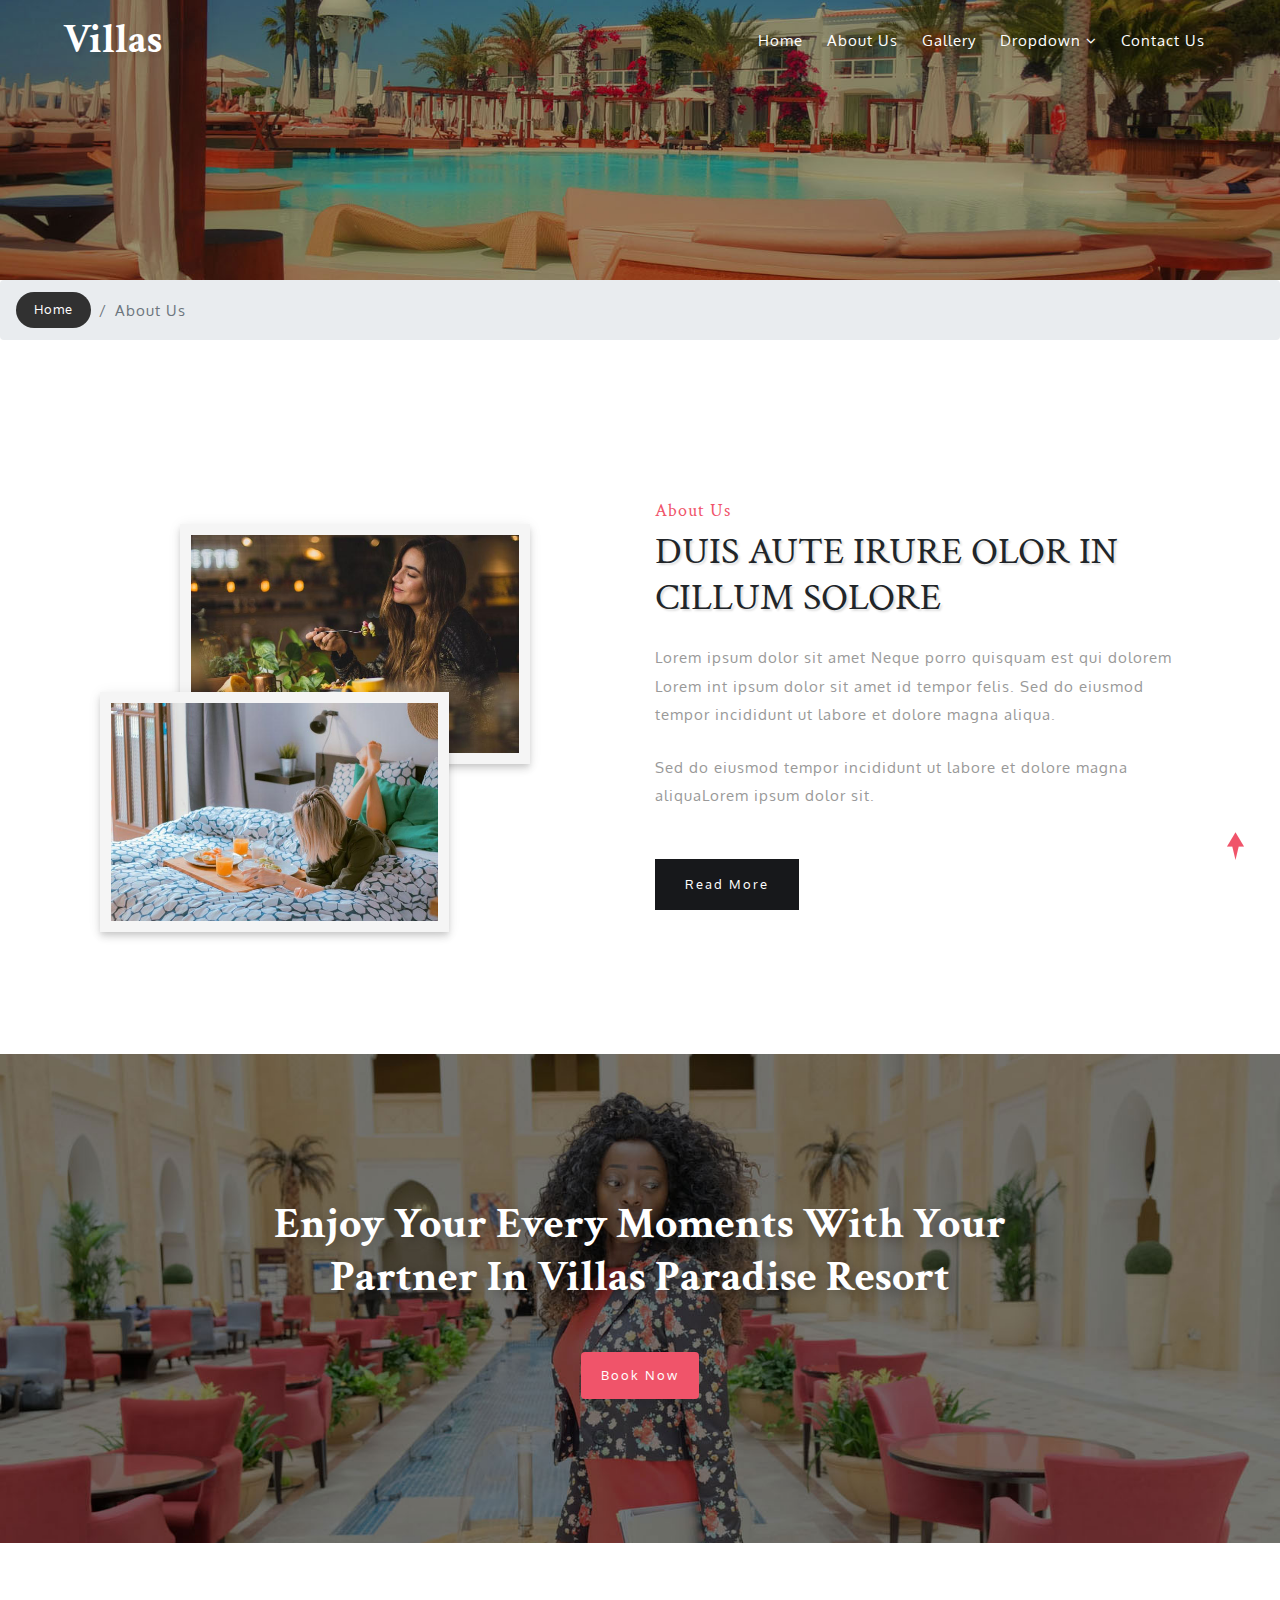
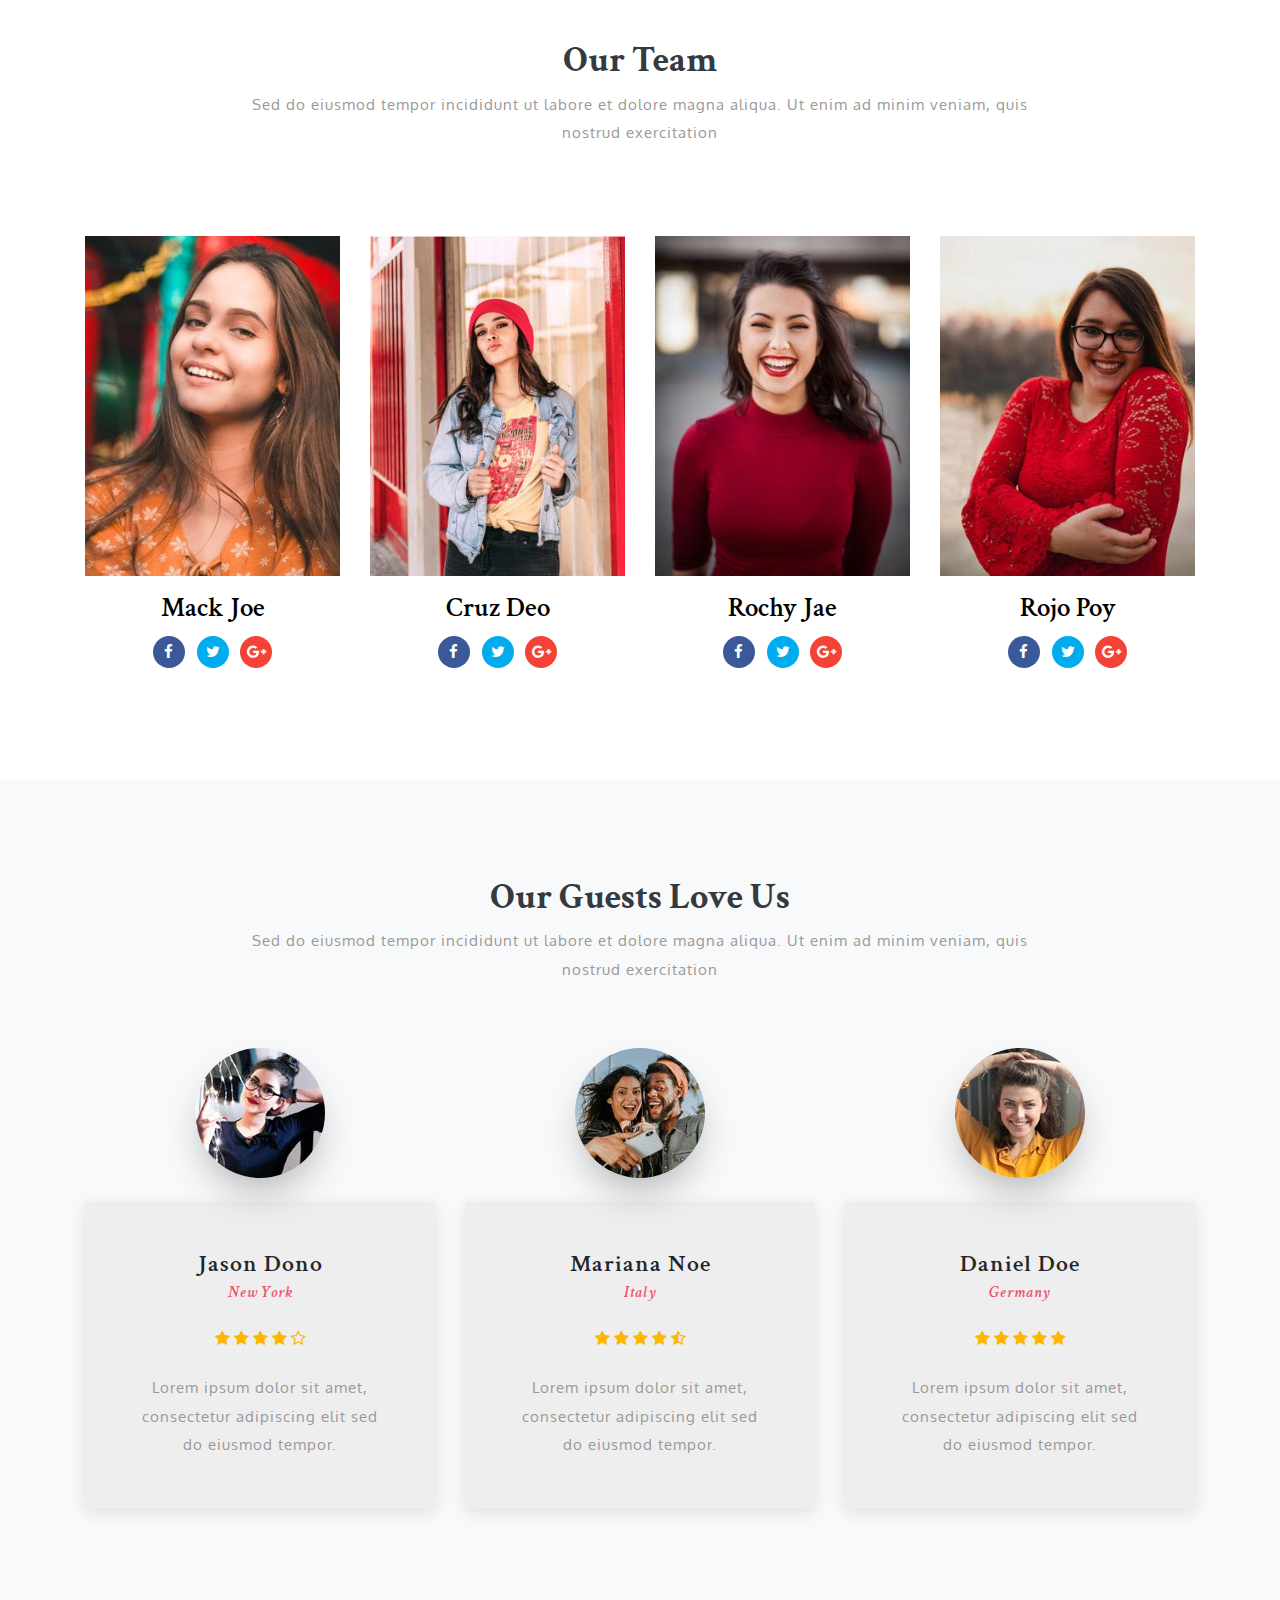
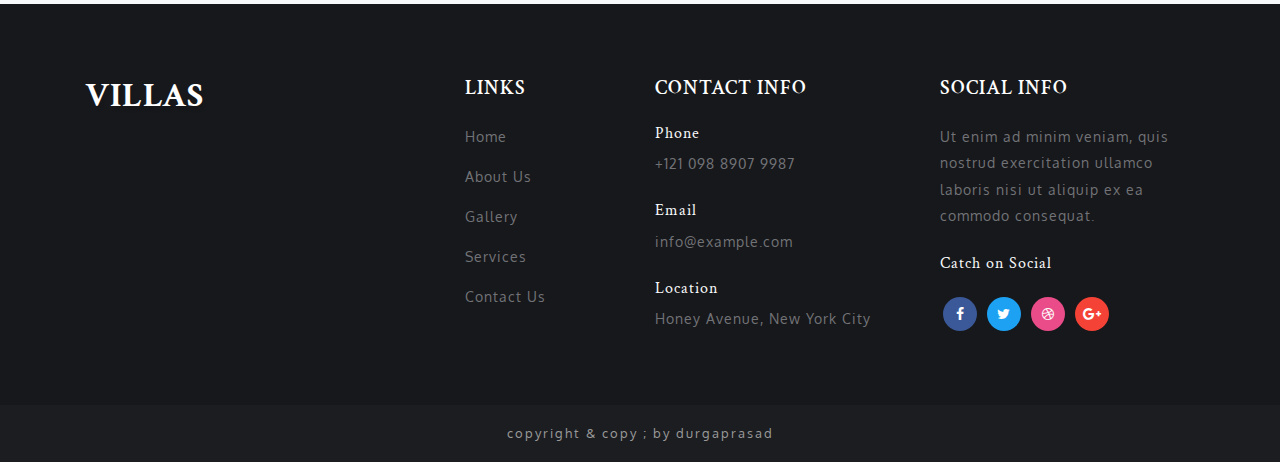
==== commit 9fbc9919: "2nd commit" ====
--- a/about.html
+++ b/about.html
@@ -401,8 +401,8 @@
 	<!-- //footer -->
 	<!-- copyright -->
 	<div class="cpy-right text-center py-3">
-		<p>© 2019 Villas. All rights reserved | Design by
-			<a href="http://w3layouts.com"> W3layouts.</a>
+		<p>
+			copyright & copy ; by durgaprasad
 		</p>
 	</div>
 	<!-- //copyright -->
